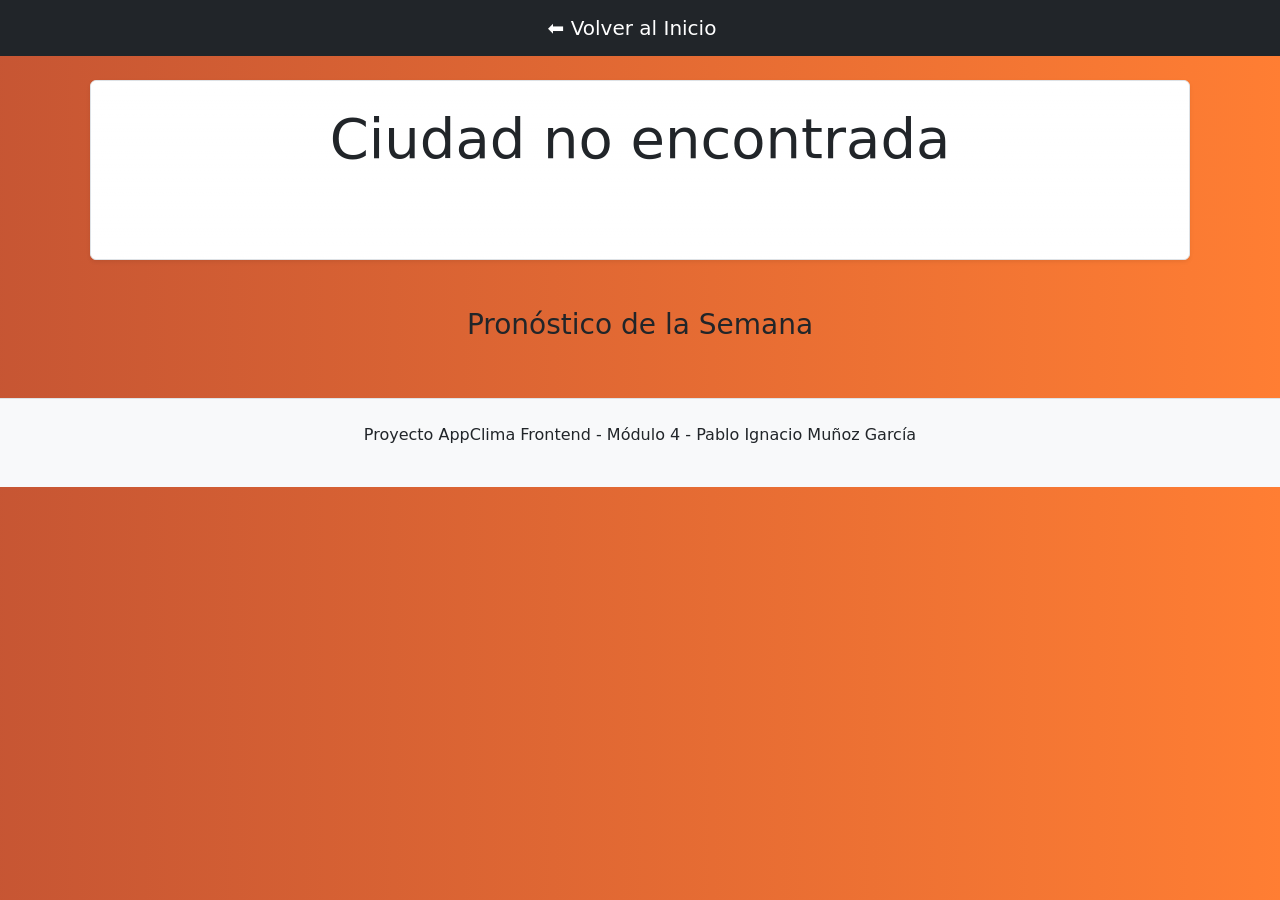
==== detalle.html @ e33bade5 "Nueva version de App Clima con logica JS y estadisticas" ====
<!DOCTYPE html>
<html lang="es">
<head>
    <title>Detalle del Clima</title>
    <link href="https://cdn.jsdelivr.net/npm/bootstrap@5.3.0/dist/css/bootstrap.min.css" rel="stylesheet">
    <link rel="stylesheet" href="assets/css/main.css">
</head>
<body>
    <header>
        <nav class="navbar navbar-dark bg-dark mb-4">
            <div class="container justify-content-center">
                <a class="navbar-brand" href="index.html">⬅ Volver al Inicio</a>
            </div>
        </nav>
    </header>

    <main class="container">
        <section id="info-ciudad" class="weather-hero text-center mb-5 p-4 border rounded shadow-sm">
            <h1 id="nombre-ciudad" class="display-4">Cargando...</h1>
            <div class="d-flex justify-content-center gap-4 fs-4 mt-3">
                <p id="humedad-detalle"></p>
                <p id="viento-detalle"></p>
            </div>
        </section>

        <section>
            <h3 class="text-center mb-4">Pronóstico de la Semana</h3>
            <div id="pronostico-semanal" class="row row-cols-2 row-cols-md-5 g-3">
                </div>
        </section>
    </main>

    <footer class="bg-light text-center py-4 border-top mt-5">
        <p>Proyecto AppClima Frontend - Módulo 4 - Pablo Ignacio Muñoz García</p>
    </footer>

   <script src="assets/js/datosnuevos.js"></script>
   <script src="assets/js/detalle.js"></script>
</body>
</html>
---- assets/css/main.css ----
body {
  background: linear-gradient(to right, hsl(14, 59%, 49%), hsl(22, 100%, 60%));
  min-height: 100vh;
}

.weather-hero {
  border-radius: 30px;
  -webkit-backdrop-filter: blur(1px);
          backdrop-filter: blur(1px);
  position: relative;
  overflow: hidden;
  background: #fff;
  width: 100%;
  max-width: 1100px;
  margin: 0 auto 2rem;
  min-height: 180px;
  transition: background-color 300ms ease;
}
.weather-hero::after {
  content: "";
  position: absolute;
  inset: 0;
  pointer-events: none;
  background: linear-gradient(180deg, rgba(255, 255, 255, 0.55), rgba(255, 255, 255, 0.1));
  z-index: 0;
}
.weather-hero > * {
  position: relative;
  z-index: 1;
}
.weather-hero::before {
  content: "";
  transition: opacity 300ms ease, filter 300ms ease;
  filter: saturate(1.05);
  position: absolute;
  inset: -15%;
  opacity: 0.28;
  pointer-events: none;
  transform: translate3d(0, 0, 0);
}
@media (prefers-reduced-motion: reduce) {
  .weather-hero::before {
    animation: none !important;
  }
}
.weather-hero--windy::before {
  background: radial-gradient(circle at 15% 35%, rgba(32, 201, 151, 0.4) 0 18%, transparent 36%), radial-gradient(circle at 75% 55%, rgba(13, 110, 253, 0.26) 0 22%, transparent 42%), repeating-linear-gradient(0deg, rgba(13, 110, 253, 0.1) 0 2px, transparent 2px 18px);
  animation: windWave 6.5s linear infinite;
}
.weather-hero--rainy::before {
  background: radial-gradient(circle at 30% 40%, rgba(108, 117, 125, 0.3) 0 26%, transparent 52%), radial-gradient(circle at 65% 35%, rgba(108, 117, 125, 0.22) 0 28%, transparent 56%), repeating-linear-gradient(115deg, rgba(13, 110, 253, 0.16) 0 2px, transparent 2px 10px);
  animation: rainFall 1.15s linear infinite;
  filter: saturate(1.05);
}
.weather-hero--sunny::before {
  background: radial-gradient(circle at 70% 35%, rgba(255, 193, 7, 0.55) 0 18%, transparent 40%), radial-gradient(circle at 45% 65%, rgba(255, 193, 7, 0.22) 0 14%, transparent 34%), radial-gradient(circle at 20% 25%, rgba(255, 193, 7, 0.16) 0 10%, transparent 28%);
  animation: sunFloat 5.5s ease-in-out infinite;
}
.weather-hero--cloudy::before {
  background: radial-gradient(circle at 25% 45%, rgba(108, 117, 125, 0.26) 0 24%, transparent 52%), radial-gradient(circle at 55% 40%, rgba(108, 117, 125, 0.18) 0 28%, transparent 58%), radial-gradient(circle at 78% 55%, rgba(108, 117, 125, 0.14) 0 22%, transparent 50%);
  animation: cloudDrift 12s ease-in-out infinite;
}
.weather-hero--default::before {
  background: linear-gradient(120deg, rgba(0, 0, 0, 0.06), transparent 60%);
  animation: drift 12s linear infinite;
}

@keyframes sunFloat {
  0%, 100% {
    transform: translateY(0) scale(1);
    opacity: 0.22;
  }
  50% {
    transform: translateY(-8px) scale(1.03);
    opacity: 0.28;
  }
}
@keyframes windWave {
  from {
    transform: translateX(-6%) translateY(-2%);
    opacity: 0.2;
  }
  to {
    transform: translateX(6%) translateY(2%);
    opacity: 0.26;
  }
}
@keyframes rainFall {
  from {
    transform: translateY(-10%);
  }
  to {
    transform: translateY(10%);
  }
}
@keyframes cloudDrift {
  0%, 100% {
    transform: translateX(-3%);
    opacity: 0.2;
  }
  50% {
    transform: translateX(3%);
    opacity: 0.26;
  }
}/*# sourceMappingURL=main.css.map */
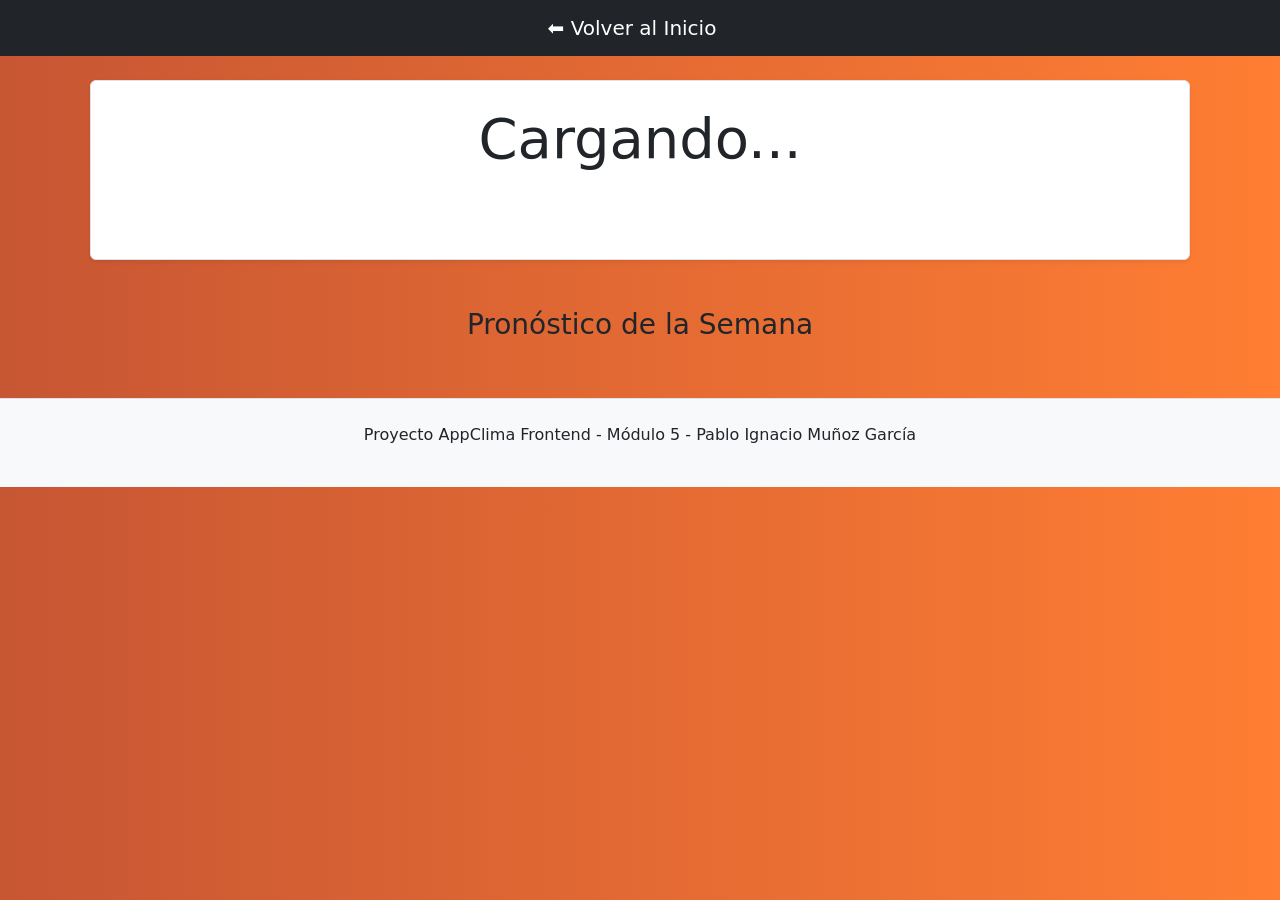
==== commit c09a866b: "App de clima V.5" ====
--- a/detalle.html
+++ b/detalle.html
@@ -31,10 +31,11 @@
     </main>
 
     <footer class="bg-light text-center py-4 border-top mt-5">
-        <p>Proyecto AppClima Frontend - Módulo 4 - Pablo Ignacio Muñoz García</p>
+        <p>Proyecto AppClima Frontend - Módulo 5 - Pablo Ignacio Muñoz García</p>
     </footer>
 
    <script src="assets/js/datosnuevos.js"></script>
+   <script src="assets/js/weatherApp.js"></script>
    <script src="assets/js/detalle.js"></script>
 </body>
 </html>
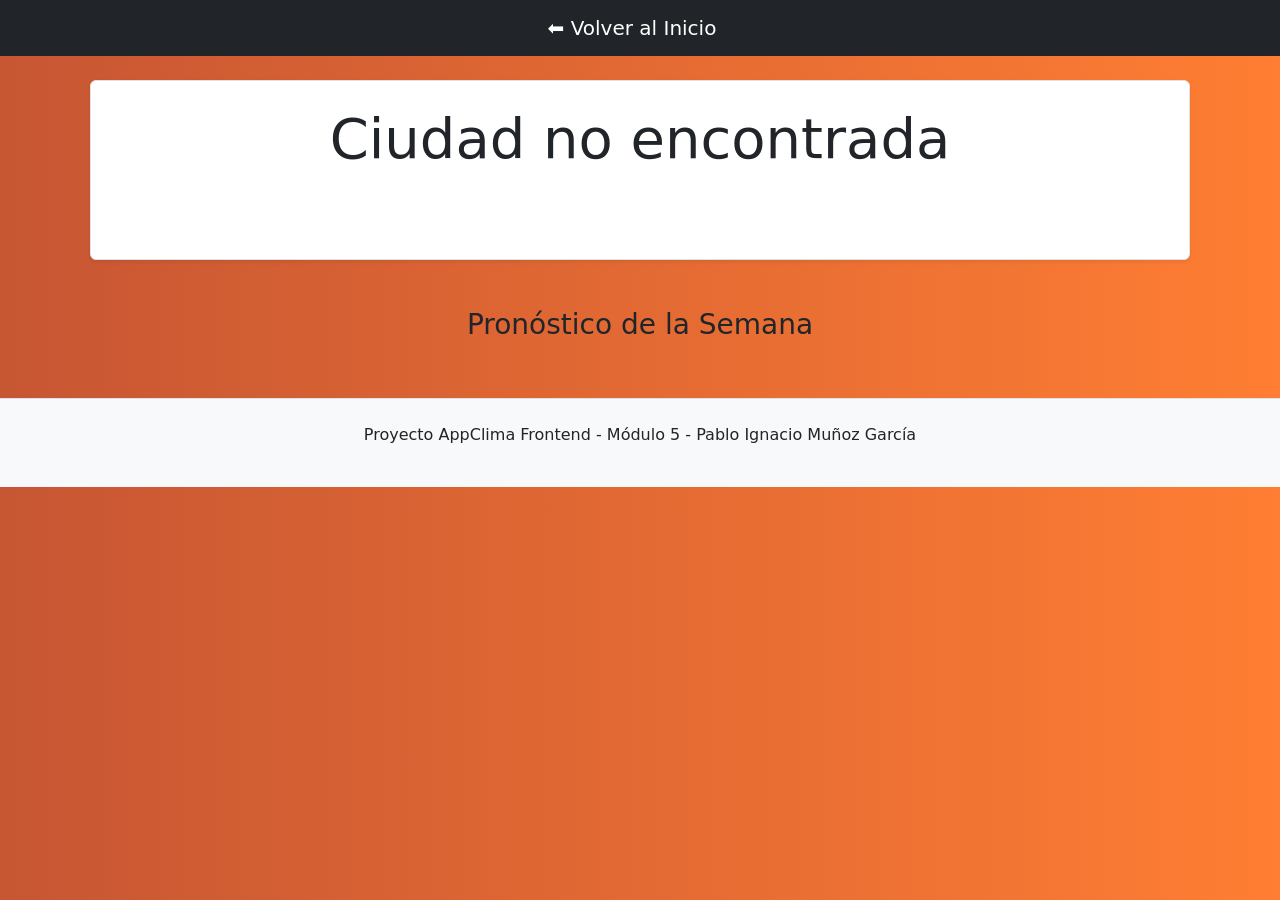
==== commit c65f6cf6: "Fix: correcion en palabra de enlace" ====
--- a/detalle.html
+++ b/detalle.html
@@ -34,8 +34,8 @@
         <p>Proyecto AppClima Frontend - Módulo 5 - Pablo Ignacio Muñoz García</p>
     </footer>
 
-   <script src="assets/js/datosnuevos.js"></script>
-   <script src="assets/js/weatherApp.js"></script>
-   <script src="assets/js/detalle.js"></script>
+   <script src="./assets/js/datosnuevos.js"></script>
+   <script src="./assets/js/weatherapp.js"></script>
+   <script src="./assets/js/detalle.js"></script>
 </body>
 </html>
